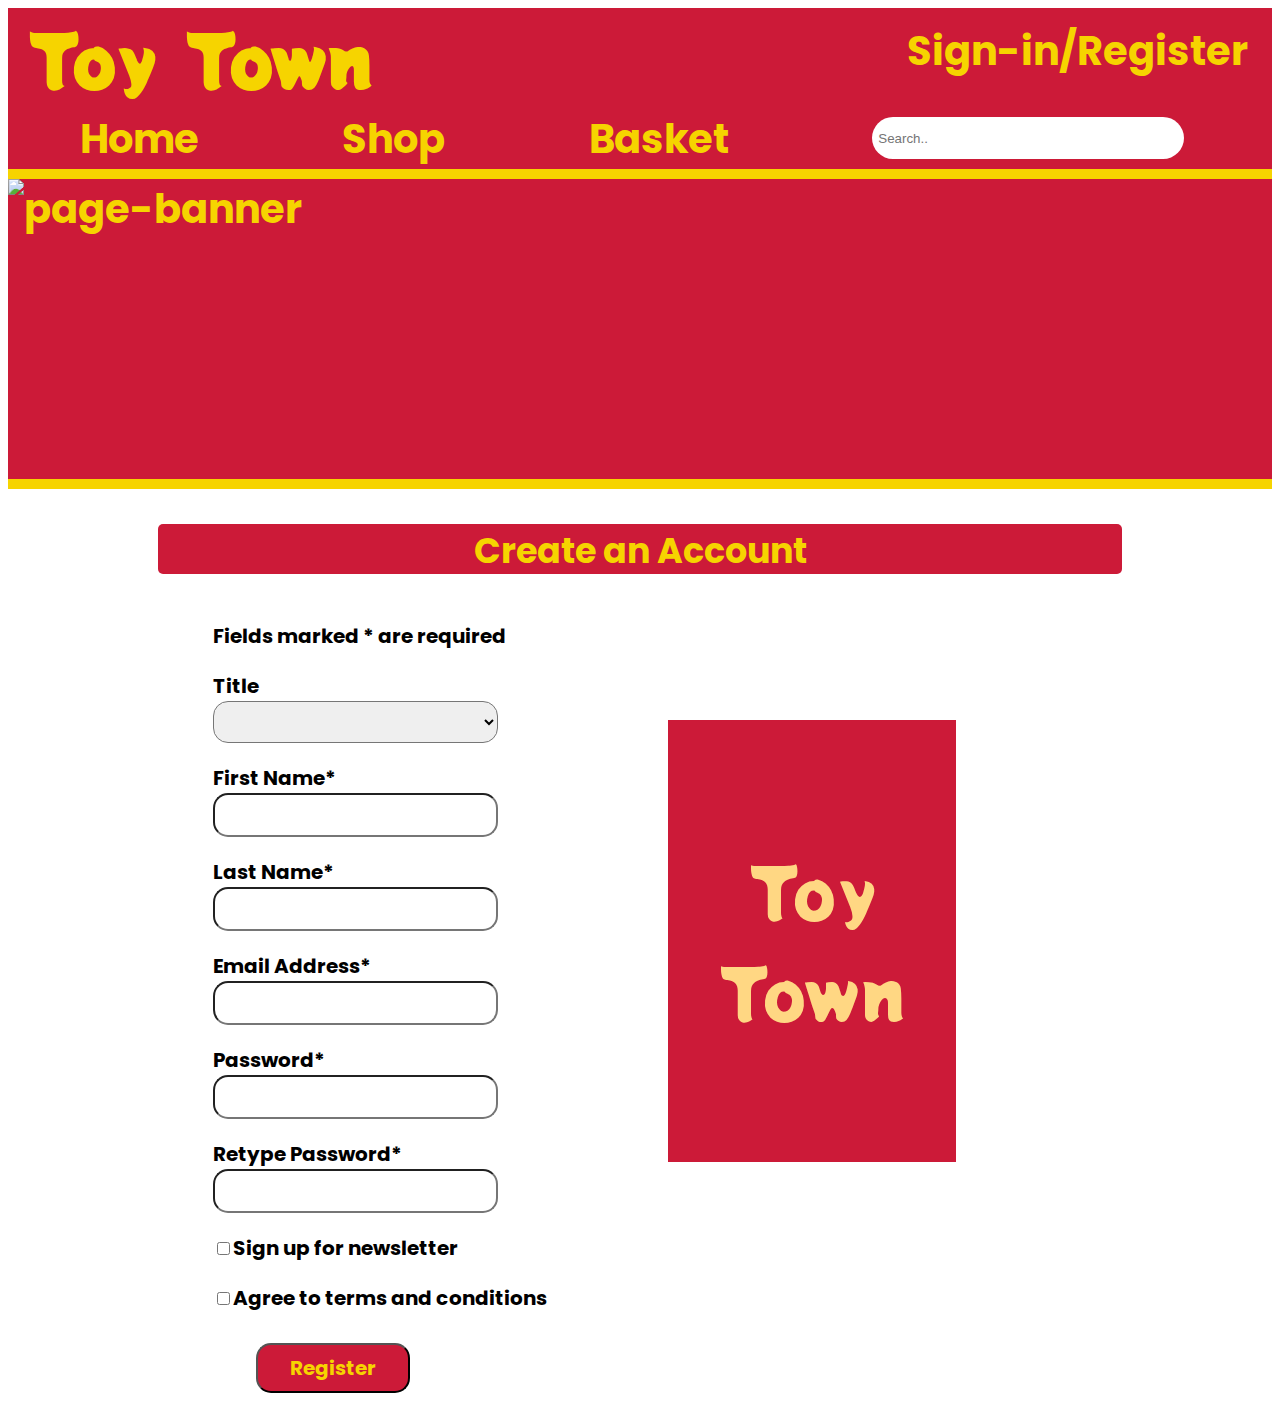
==== ProjectP2.html @ 377e135f "Add files via upload" ====
<!DOCTYPE html>
<html>
    <head>
        <title>Toy Store</title>
        <meta charset="UTF-8">
        <meta name="viewport" content="width=device-width, intitial-scale=1">
        <link rel="stylesheet" type="text/css" href="styles.css">
        <meta name="description" content="toy shop">
        <link rel="preconnect" href="https://fonts.googleapis.com">
<link rel="preconnect" href="https://fonts.gstatic.com" crossorigin>
<link href="https://fonts.googleapis.com/css2?family=Potta+One&display=swap" rel="stylesheet">
<link rel="preconnect" href="https://fonts.googleapis.com">
<link rel="preconnect" href="https://fonts.gstatic.com" crossorigin>
<link href="https://fonts.googleapis.com/css2?family=Poppins:wght@100&display=swap" rel="stylesheet">

    </head>
    <body>
        <span><div id="sign-in"><a href="ProjectP2.html">Sign-in/Register </a></div></span>
        <div>
        <h1>Toy Town</h1>
    </div>
        <div class="banner" id="store-logo">
            <a class="icon" href="ProjectP1.html">Home</a>
            <a class="icon" href="ProjectP3.html">Shop</a>
            <a class="icon" href="#Basket">Basket</a>
            <span><input id="search-bar" type="text" placeholder="Search.."></span>
        </div>

        <hr></hr>
        <div class="banner" id="banner-image">
            <img src="https://images.pexels.com/photos/168866/pexels-photo-168866.jpeg?auto=compress&cs=tinysrgb&w=1260&h=750&dpr=2" alt="page-banner">
        </div>
        <hr></hr>
        <div class="item-heading">
            <p>Create an Account</p>
        </div>
        <div class="form-content">
        <fieldset class="form">
            <p >Fields marked * are required</p>
            <form id="registration-form">
                <label>Title
                <select class="input-box" id="title-dropdown">
                        <option >Please Select</option>
                        <option>Miss</option>
                        <option>Mrs</option>
                        <option>Mr</option>
                        <option>Ms</option>
                        <option>Prefer not to say</option>
                </select>
            </label>
                <label>First Name*<input class="input-box" type="text" required ></label>
                <label>Last Name*<input class="input-box" type="text" required ></label>
                <label>Email Address*<input class="input-box" type="email" required ></label>
                <label>Password*<input class="input-box" type="password" required ></label>
                <label>Retype Password*<input class="input-box" type="password" required ></label>

                <div id="checkbox">
                    <label><input type="checkbox" value="1">Sign up for newsletter</label>
                    <label><input type="checkbox" value="2" required>Agree to terms and conditions</label>
                </div>
                <button id="submit-button" type="submit">Register</button>
            </form>
        </fieldset>
        <div id="icon-text">
            <p>Toy Town</p>
        </div>
    </div>
    </body>
</html>
---- styles.css ----
h1{
    font-family: 'Potta One';
    font-size: 70px;
    padding-left: 20px;
    margin: 0px;
    background-color: #cc1a38; 
    color: #f6d400;
}
.banner{
    background-color: #cc1a38; 
    color: #f6d400;  
    font-size: 40px;
    padding: 0;
    margin: 0;
    font-family:'Poppins';
    border:none;
    font-weight: bold;
    display:flex;
    justify-content: space-around;
}
a:link{
    color:#f6d400;
    text-decoration: none;
}
hr{
    background-color:#f6d400;
    border: 5px solid #f6d400;
    margin: 0;
}
#banner-image{
    display:flex;
    flex-wrap: wrap;
    justify-content: center;
    object-fit: cover;
}
#banner-image img{
    width:1550px;
    height:300px;
    object-fit: cover;
}
#search-bar{
    float: right;
    padding: 6px;
    border: none;
    margin-top: 8px;
    margin-right: 16px;
    width:300px;
    height: 30px;
    border-radius:25px;
}
#sign-in
{
    float: right;
    display: flex;
    justify-content: flex-end;
    background-color: #cc1a38; 
    color: #f6d400;  
    font-size: 40px;
    padding: 0;
    margin: 0;
    margin-right:24px;
    margin-top:1%;
    font-family:'Poppins';
    border:none;
    font-weight: bold;
}
#pickOfWeek
{
    font-family:'Poppins';   
    background-color: #cc1a38; 
    color: #f6d400;  
    font-size: 40px;
    width:60%;
    height: 100px;
    text-align: center;
    padding:0%;
    margin-right: auto;
    margin-left: auto;
}
.text-block
{
    top: 300px;
    right: 10%;
    width: 400px;
    text-align: center;
    font-size: 70px;
    background-color:#cc1a38;
    color:#f6d400;
    padding-left: 20px;
    padding-right: 20px;
}
.containerOne
{
    position: relative;
    border: #cc1a38;
    border-width: 2px;
}
.container
{
    position: relative;
    background-color: #cc1a38;
    margin: 9%;
    padding: 8px 8px 8px 8px;
    border:#f6d400;
    border-radius: 6px 6px 6px 6px;
    width: fit-content;
    float: left;
}
h2
{
    font-family: "Poppins";
}
h3
{
    width: 300px;
    height: 37px;
    color: #f6d400;
    font-family: "Poppins";
    font-weight:bolder;
    font-size: 30px;
    margin: 15px;
    line-height: 1.5;
    text-align: left;
}
h4
{
    display: flex;
    justify-content: center;
    color: #f6d400;
    font-family: "Poppins";
    font-weight:bolder;
    font-size: 50px;
}
h5
{
    color: #f6d400;
    font-family: "Poppins";
    font-style: italic;
    font-size: 20px;
    margin-bottom: 5px;
    margin-top: 5px;
}
#bestseller
{
    font-family:'Poppins';   
    background-color:#f6d400; 
    color:#cc1a38;  
    width:400px;
    height:100px;

}
.item-heading{
    text-align: center;
    font-size: 35px;
    font-family: 'Poppins';
    background-color: #cc1a38; 
    color: #f6d400;
    margin: 20px 150px;
    font-weight: bold;
    border-radius: 5px;
    height: 50px;
}

.input-box{
    width:65%;
    height: 20px;
    padding: 20px;
    box-sizing: border-box;
    border-radius: 15px;
    display:block;
    
}
fieldset{
    width:100%;
    height:500%;
    margin-left: 15%;
    font-size: 20px;
    font-family: 'Poppins';
    font-weight: bold;
    border: none;
}
label{
    display: block;
    margin-top: 1em;
}
#submit-button{
    margin-top: 30px;
    margin-left: 10%;
    border-radius: 15px;
    background-color: #cc1a38;
    color: #f6d400;
    font-size: 20px;
    font-family: 'Poppins';
    width:35%;
    height: 50px;
    font-weight: bold;
}
#icon-text {
    display:flex;
    text-align: center;
    margin-right:25%;
    margin-top: 10%;
    background-color: #cc1a38;
    font-family: 'Potta One';
    font-size: 70px;
    color: #ffd783;
    width: 20%;
    height:20%;
    padding: 50px;
}
.form-content{
    display:flex;
}
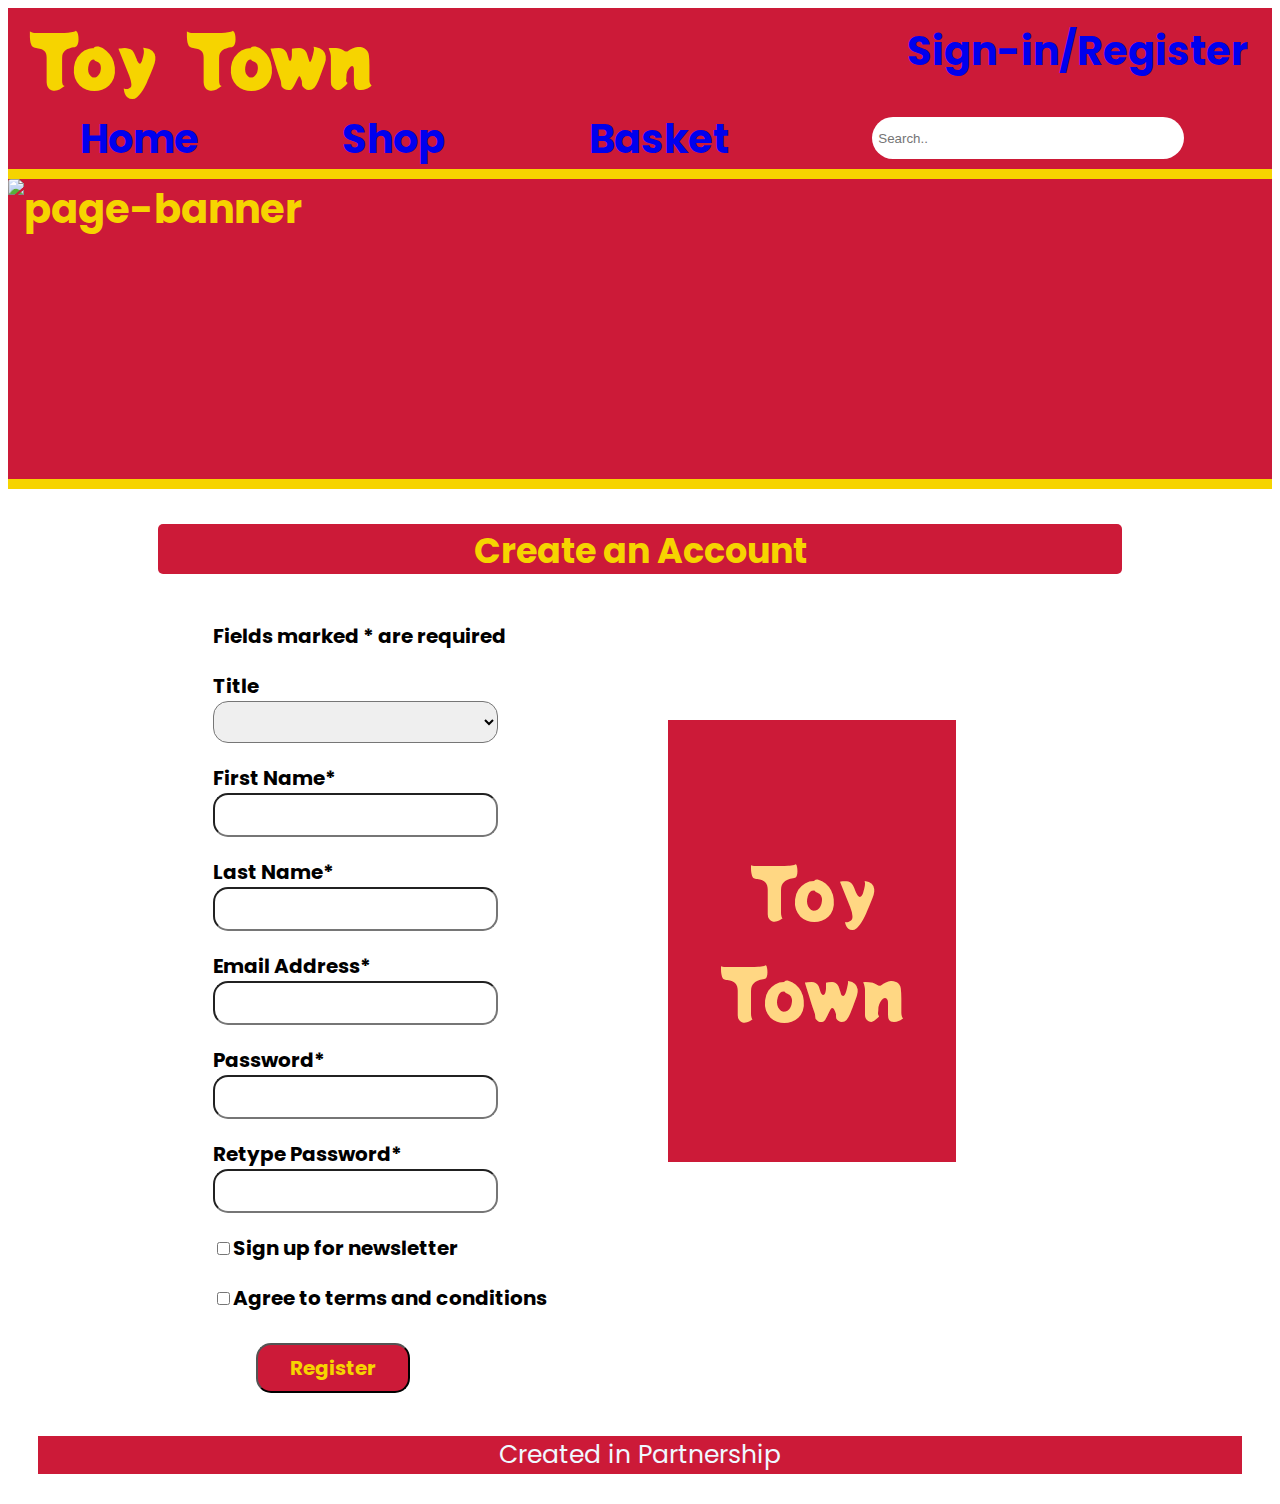
==== commit a365a6b3: "Add files via upload" ====
--- a/ProjectP2.html
+++ b/ProjectP2.html
@@ -20,9 +20,9 @@
         <h1>Toy Town</h1>
     </div>
         <div class="banner" id="store-logo">
-            <a class="icon" href="ProjectP1.html">Home</a>
-            <a class="icon" href="ProjectP3.html">Shop</a>
-            <a class="icon" href="#Basket">Basket</a>
+            <a class="icon" href="landingPage.html">Home</a>
+            <a class="icon" href="underconstruction.html">Shop</a>
+            <a class="icon" href="underconstruction.html">Basket</a>
             <span><input id="search-bar" type="text" placeholder="Search.."></span>
         </div>
 
@@ -65,5 +65,7 @@
             <p>Toy Town</p>
         </div>
     </div>
+    <footer> Created in Partnership</footer>
     </body>
+    
 </html>--- a/styles.css
+++ b/styles.css
@@ -18,10 +18,18 @@
     display:flex;
     justify-content: space-around;
 }
-a:link{
-    color:#f6d400;
+a:link {
     text-decoration: none;
-}
+    }
+    a:hover {
+    color:#ffd700;
+    }
+    a:focus {
+    color : #ffd700; 
+    }
+    a:visited {
+      color: #e6c619;
+    }
 hr{
     background-color:#f6d400;
     border: 5px solid #f6d400;
@@ -69,20 +77,22 @@
     font-family:'Poppins';   
     background-color: #cc1a38; 
     color: #f6d400;  
-    font-size: 40px;
-    width:60%;
-    height: 100px;
+    font-size: 30px;
+    height: 70px;
     text-align: center;
     padding:0%;
-    margin-right: auto;
-    margin-left: auto;
+    margin: 20px 150px;
+    border-radius: 5px;  
+    box-shadow: 2px 2px #f6d400;
 }
 .text-block
 {
+    display: flex;
+    justify-content: center;
+    position:fixed;
     top: 300px;
-    right: 10%;
-    width: 400px;
-    text-align: center;
+    right: 25%;
+    width: 600px;
     font-size: 70px;
     background-color:#cc1a38;
     color:#f6d400;
@@ -92,44 +102,54 @@
 .containerOne
 {
     position: relative;
-    border: #cc1a38;
-    border-width: 2px;
-}
-.container
-{
-    position: relative;
-    background-color: #cc1a38;
-    margin: 9%;
-    padding: 8px 8px 8px 8px;
-    border:#f6d400;
-    border-radius: 6px 6px 6px 6px;
-    width: fit-content;
-    float: left;
+    background-color: #cc1a38;
+    border-color:#f6d400;
+    border-width: 5px;
+    text-align: center;
+    color: #f6d400;
+    width: auto;
+    height: 300px;
+    font-size: 30px;
+    font-family: "Poppins";
+}
+.containertwo
+{
+    background-color: #cc1a38;
+    margin: 50px 160px;
+    padding: 15px;
+    border:5px #f6d400;
+    border-radius: 6px;
+   
+}
+.pickOfTheWeekContainer{
+    display: flex;
 }
 h2
 {
     font-family: "Poppins";
+    margin: 15px;
 }
 h3
 {
     width: 300px;
-    height: 37px;
-    color: #f6d400;
+    height: 35px;
+    color:#f6d400;
     font-family: "Poppins";
     font-weight:bolder;
-    font-size: 30px;
+    font-size: 35px;
     margin: 15px;
     line-height: 1.5;
-    text-align: left;
+    text-align: center;
+    padding:20px;
 }
 h4
 {
-    display: flex;
-    justify-content: center;
-    color: #f6d400;
+    text-align: center;
     font-family: "Poppins";
     font-weight:bolder;
-    font-size: 50px;
+    font-size: 35px;
+    padding: 5px;
+    margin:none;
 }
 h5
 {
@@ -140,15 +160,98 @@
     margin-bottom: 5px;
     margin-top: 5px;
 }
-#bestseller
+.container-best
 {
     font-family:'Poppins';   
-    background-color:#f6d400; 
+    font-size: 30px;
     color:#cc1a38;  
-    width:400px;
-    height:100px;
+    width:25%;
+    padding:0%;
+    margin-right: 30px;
+    margin-left: 30px;
+    display: inline-table;
+    justify-content: space-evenly;
+}
+.smal-banner
+{
+    font-family:'Poppins';   
+    font-weight: bold;
+    background-color: #f6d400; 
+    color: #cc1a38;
+    font-size: 30px;
+    text-align: center;
+    text-justify: auto;
+    padding:0%;
+    border-radius: 5px;   
+    height: 70px;
+    margin: 20px 150px;
+    box-shadow: 2px 2px;
+}
+img
+{
+    border-radius: 3px 3px 3px 3px;
+}
 
-}
+  
+.column 
+{
+    padding: 15px;
+    border: 2px solid #D6DBDF;
+    border-radius: 5px;
+    background-color: #FDF2E9;
+    margin: 20px 30px;
+    width: 300px;
+    color:#cc1a38;
+}
+footer
+{
+    background-color: #cc1a38;
+    color:aliceblue;
+    font-family: "Poppins";
+    font-size: 25px;
+    text-align: center;
+    margin: 30px;
+}
+button{
+    font-family: "poppins";
+    font-size: 30px;
+    text-align: justify;
+}
+h6
+{
+    position: fixed;
+    top: 50%;
+    left: 50%;
+    transform: translate(-50%, -50%);
+    color: #f6d400;
+    background-color: #cc1a38;
+    font-family: "Poppins";
+    font-weight:400;
+    font-size: 70px;
+    width: 900px;
+}
+#gallery
+{
+    display: flex;
+    justify-content: space-evenly;
+}
+.alice-p
+{
+    text-decoration: none;
+    font-family:"Poppins";
+    font-size: 20px;
+    color: #cc1a38;
+    font-weight: bold;
+
+}
+p2
+{
+    color:#cc1a38;
+    font-family: "Poppins";
+    font-size:14px;
+    font-weight: bold;
+}
+/*DO NOT TOUCH Ailsa's*/
 .item-heading{
     text-align: center;
     font-size: 35px;
@@ -194,6 +297,7 @@
     width:35%;
     height: 50px;
     font-weight: bold;
+    text-align: center;
 }
 #icon-text {
     display:flex;
@@ -210,4 +314,8 @@
 }
 .form-content{
     display:flex;
-}+}
+
+.image-hover:hover {
+    transform: scale(1.5);
+  }